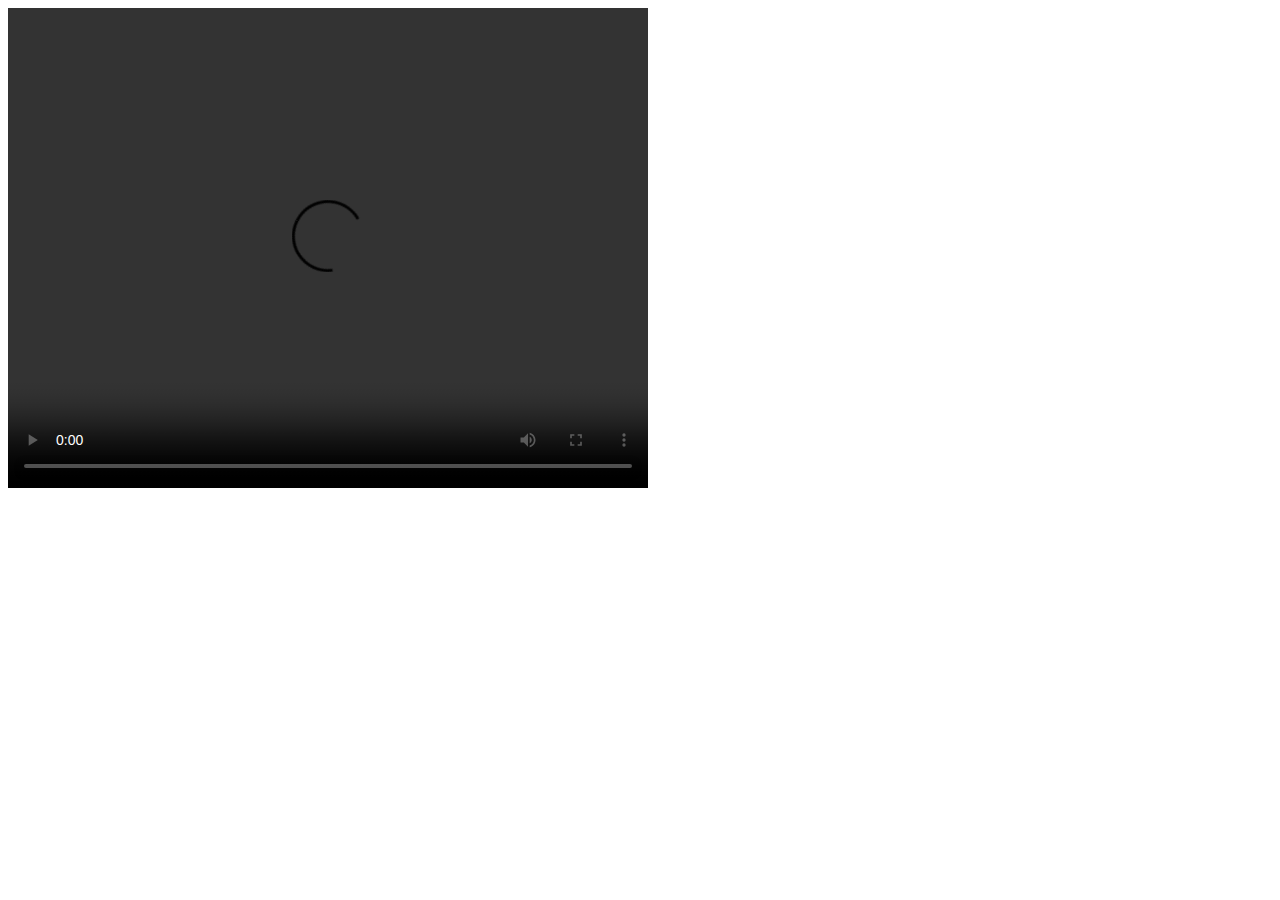
==== Wt lab2/Task1/video.html @ bd9bdb4a "Add files via upload" ====
<!DOCTYPE html>
<html>
	<head>
		<title>MY WEB</title>
	</head>
	
	<body>	
		<video width="640" height="480" controls>
	  		<source src="WRECK IT RALPH 2.mp4" type="video/mp4" />
	  		<source src="WRECK IT RALPH 2.webm" type="video/webm" />
	  		<track src="subt.vtt" kind="subtitles" srclang="en" label="English" />
	  		<!-- fallback for rubbish browsers -->
		</video>
	</body>	
</html>
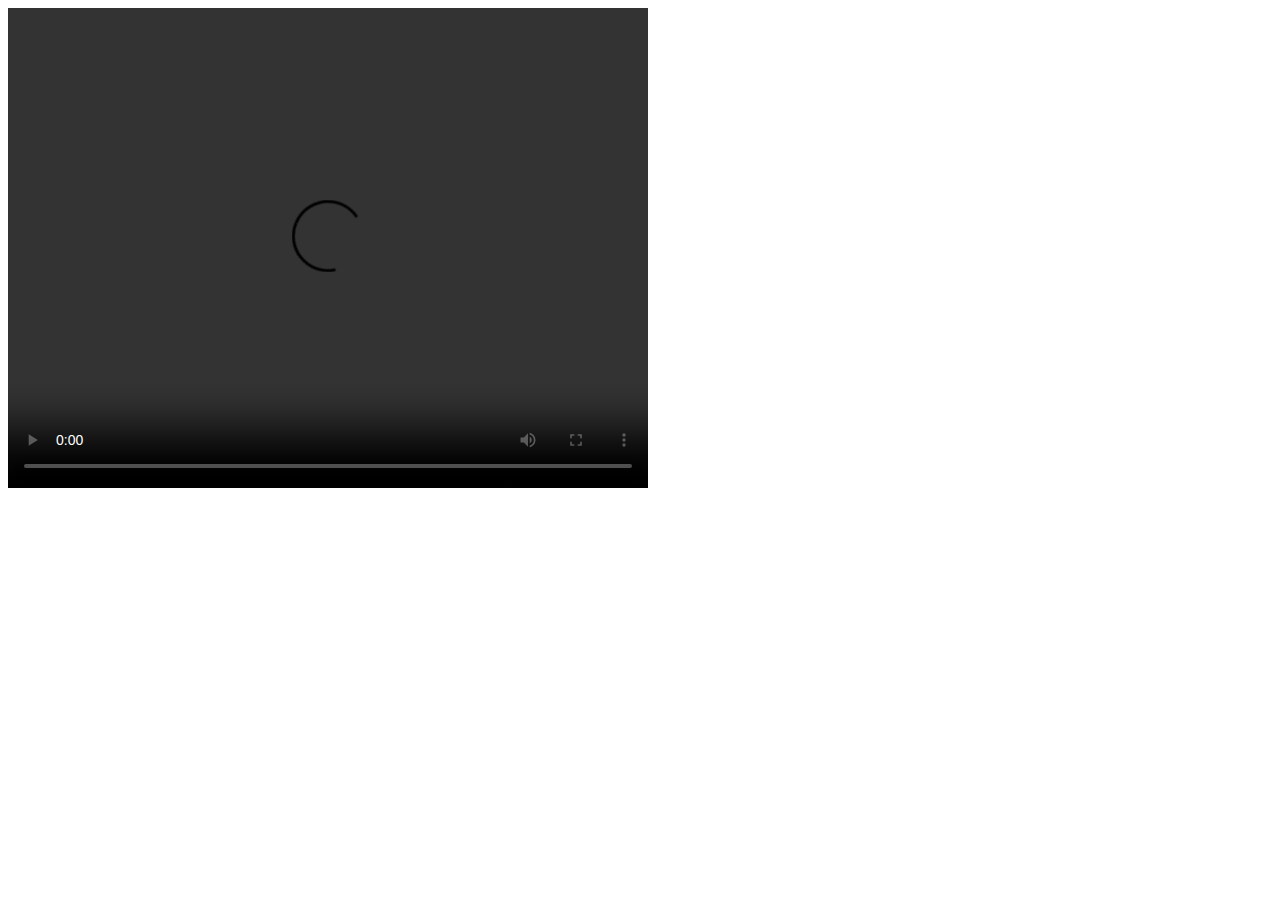
==== commit 9653ba54: "Update video.html" ====
--- a/Wt lab2/Task1/video.html
+++ b/Wt lab2/Task1/video.html
@@ -9,7 +9,7 @@
 	  		<source src="WRECK IT RALPH 2.mp4" type="video/mp4" />
 	  		<source src="WRECK IT RALPH 2.webm" type="video/webm" />
 	  		<track src="subt.vtt" kind="subtitles" srclang="en" label="English" />
-	  		<!-- fallback for rubbish browsers -->
+	  		
 		</video>
 	</body>	
-</html>+</html>
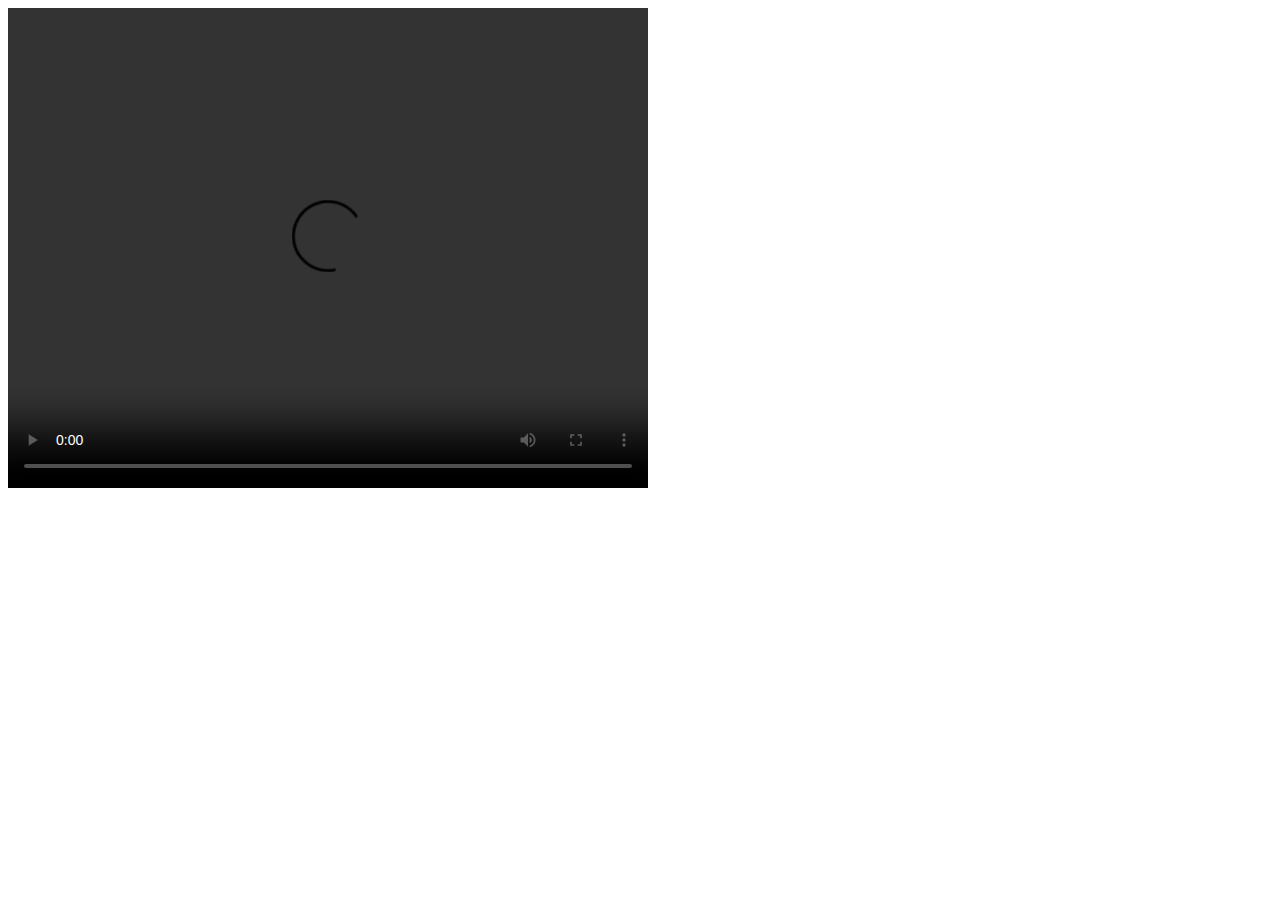
==== commit f2f28f68: "Update video.html" ====
--- a/Wt lab2/Task1/video.html
+++ b/Wt lab2/Task1/video.html
@@ -6,8 +6,8 @@
 	
 	<body>	
 		<video width="640" height="480" controls>
-	  		<source src="WRECK IT RALPH 2.mp4" type="video/mp4" />
-	  		<source src="WRECK IT RALPH 2.webm" type="video/webm" />
+	  		<source src="video.mp4" type="video/mp4" />
+	  		<source src="video.webm" type="video/webm" />
 	  		<track src="subt.vtt" kind="subtitles" srclang="en" label="English" />
 	  		
 		</video>
